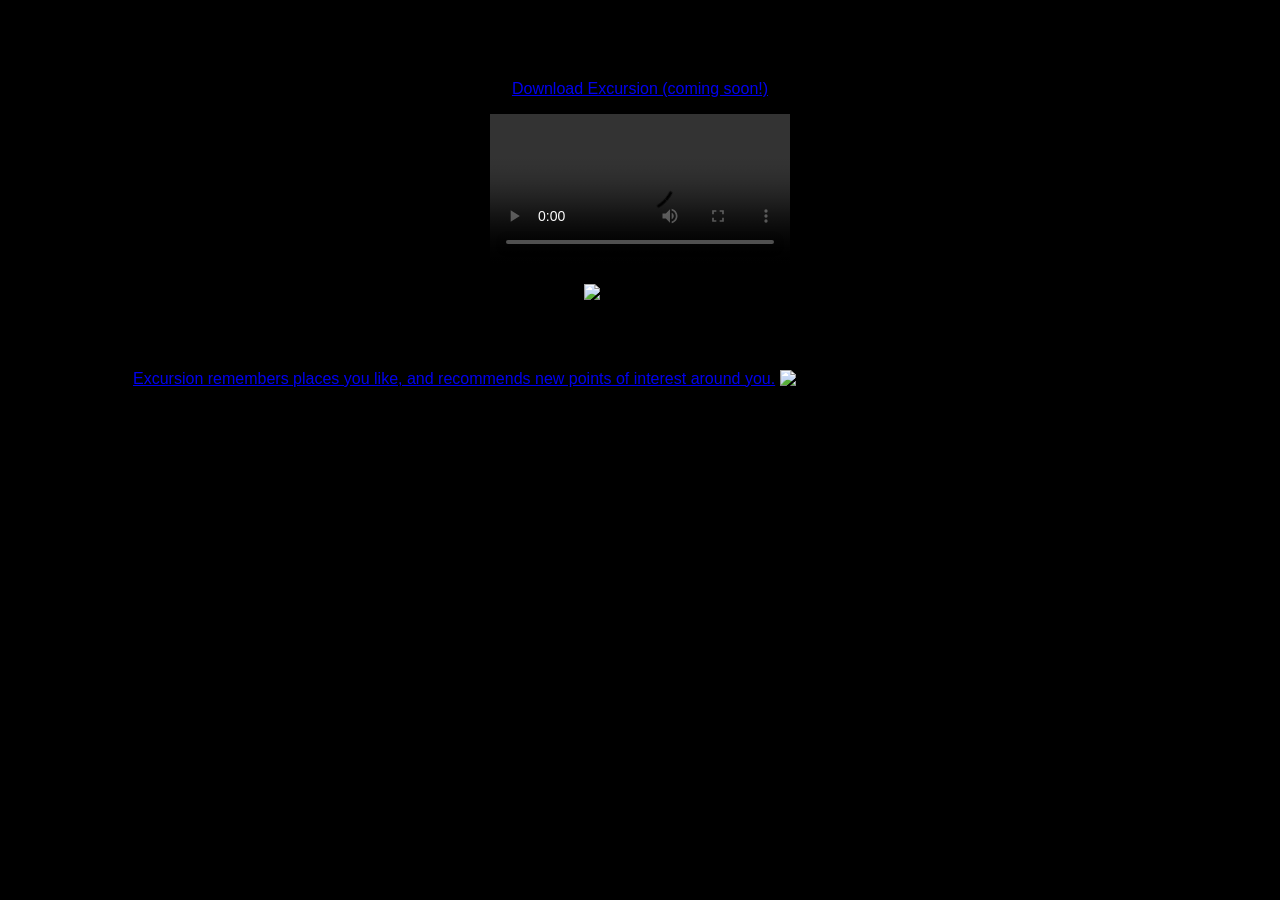
==== Index.html @ afb134e4 "index.html" ====
<!DOCTYPE html>
<html lang="en">
    <head>
    <meta charset="UTF-8">
    <meta name="viewport" content="width=device-width, initial-scale=1.0">
    <meta https-equiv="X-UA-Compatible" content="ie=edge">
    <link rel="stylesheet" type="text/css" href="resources/css/style.css">
    <title>Excursion</title>
    </head>
<body>
    <h1>Discover hidden places in the world around you</h1>
    <p><a href="#">Download Excursion (coming soon!) </a></p>
    <p><video src="resources/videos/excursion.mp4" controls></video></p>
    <p><img src="resources/images/phone.png" alt="Phone Image"></p>
    <h2>Your personal travel guide</h2>
    <p><a href="#">Excursion remembers places you like, and recommends new points of interest around you.</a>
        <img src="resources/images/camp.jpg" alt="camp image">Coming Soon for iPhone and Android</p>

gi
    </body>

</html>
---- resources/css/style.css ----
body {
    background-color: #000;
    text-align: center;
    font-family:Verdana, Geneva, Tahoma, sans-serif
}
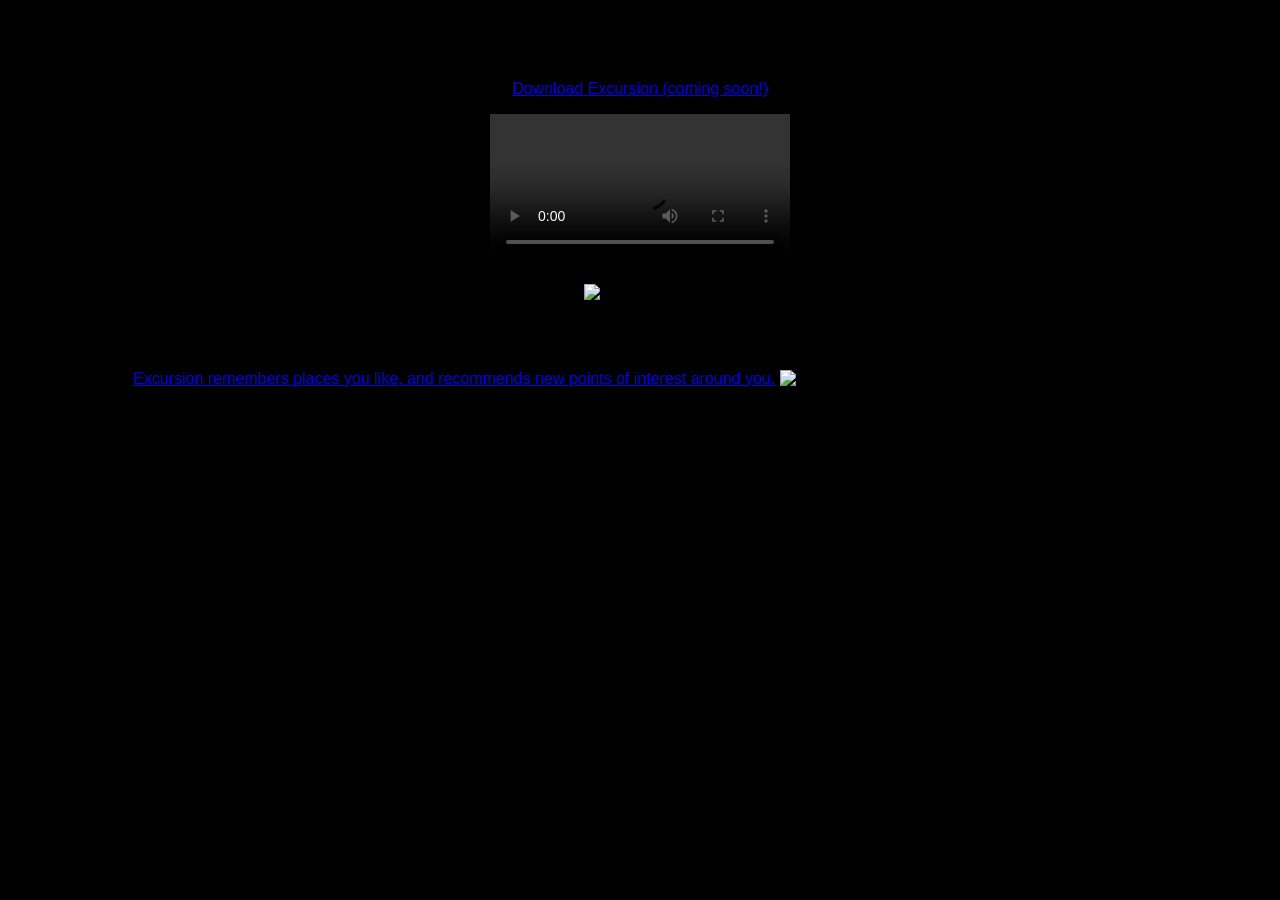
==== commit 27c1c427: "rename Index.html to index.html" ====
--- a/Index.html
+++ b/Index.html
@@ -16,7 +16,9 @@
     <p><a href="#">Excursion remembers places you like, and recommends new points of interest around you.</a>
         <img src="resources/images/camp.jpg" alt="camp image">Coming Soon for iPhone and Android</p>
 
-gi
+
     </body>
-
+<footer>
+    <p>&copy; 2023 Excursion. All rights reserved.</p>
+</footer>
 </html>
--- a/resources/css/style.css
+++ b/resources/css/style.css
@@ -2,4 +2,8 @@
     background-color: #000;
     text-align: center;
     font-family:Verdana, Geneva, Tahoma, sans-serif
+}
+
+head h1{
+    
 }
